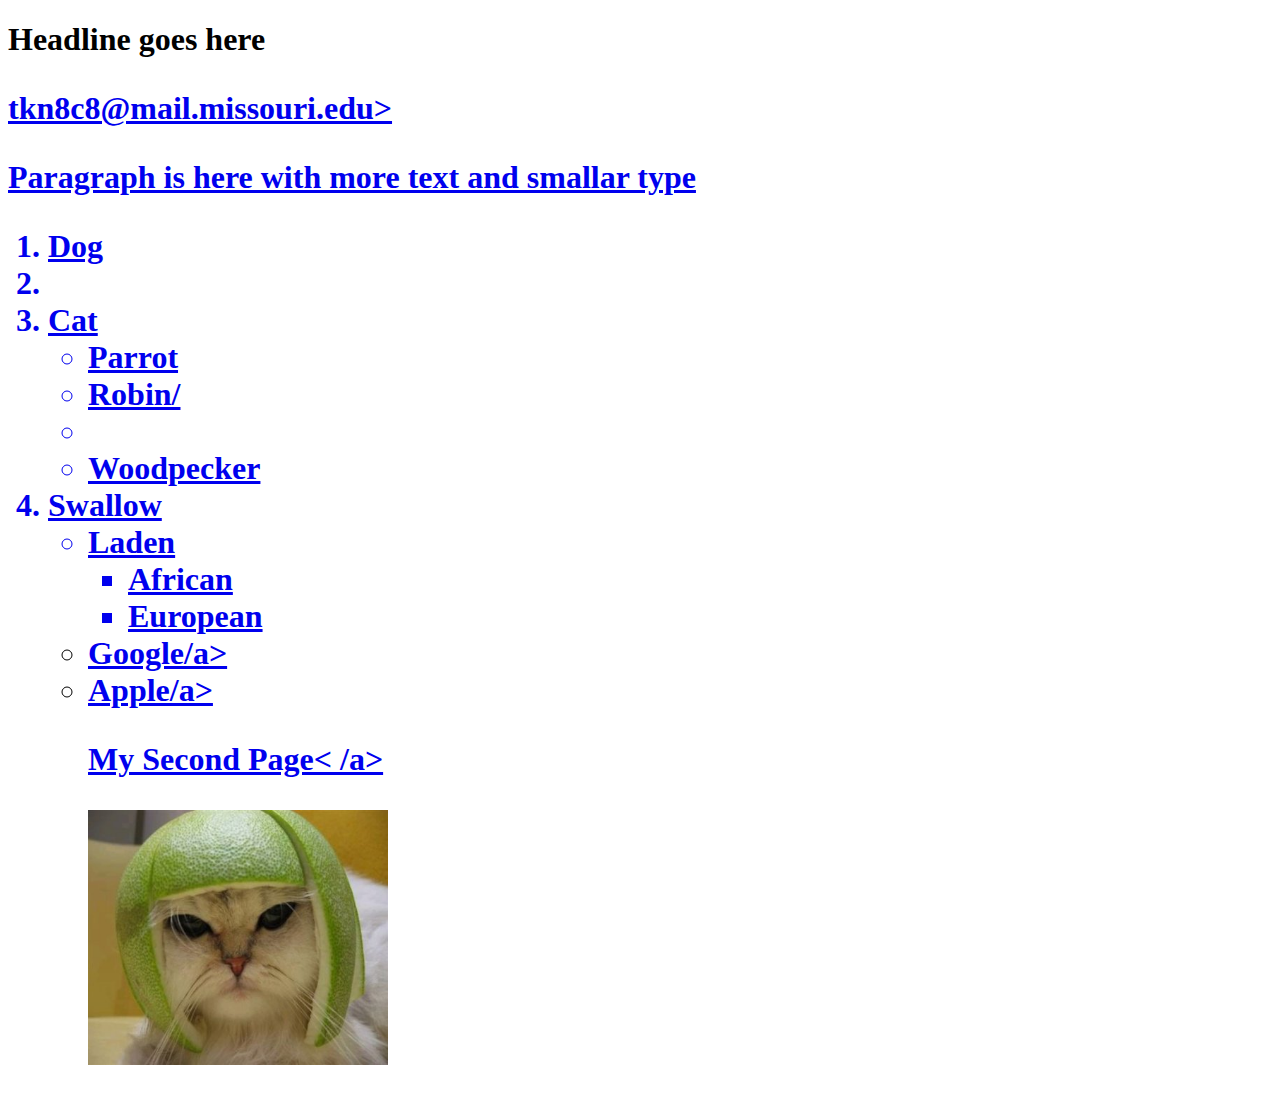
==== template.html @ d7393386 "Practice Site" ====
<!DOCTYPE html PUBLIC "-//W3C//DTD XHTML 1.0 Strict//EN"
        "http://www.w3.org/TR/xhtml1/DTD/xhtml1-strict.dtd">
<html xmlns="http://www.w3.org/1999/xhtml">

<head>
  <title>My first websire</title>
	<meta http-equiv="content-type" content="text/html;charset=utf-8" />
</head>

<body>

<h1>Headline goes here<h1>
<p><a href="mailto:tkn8c8@mail.missouri.edu">tkn8c8@mail.missouri.edu>  
<p> Paragraph is here with more text and smallar type</p>
<ol>
<li>Dog<li>
<li>Cat</li>

<ul>
  <li>Parrot</li>
  <li>Robin/<li>
  <li>Woodpecker</li>
</ul>
<li>Swallow</li>
  <ul>
    <li>Laden</li>
    <ul>
      <li>African</li>
      <li>European</li>
    </ul>
<li><a href="http://google.com" target="_blank">Google/a></li>
<li><a href="http://apple.com">Apple/a></li>

<p><a href="page2.html" target= "_blank" >My Second Page< /a></p>

<a href="http://www.twitter.com" target= "_blank">
<img src="cat.jpg" title="My awesome cat" alt= "A cat with hat" width="300" />



</body>
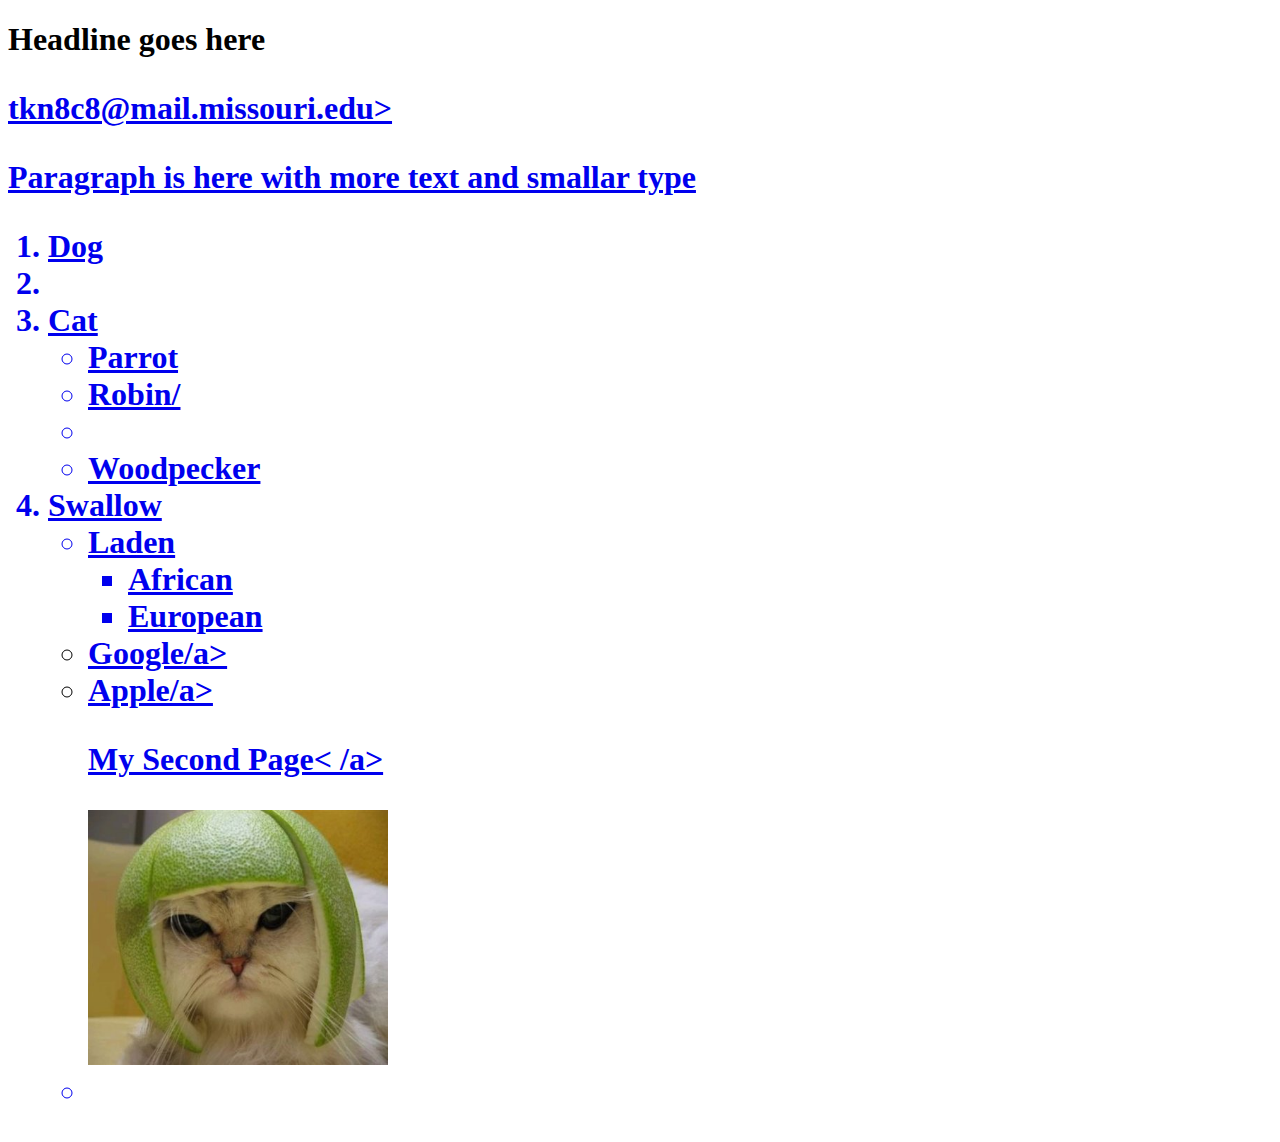
==== commit ddd9e15d: "2nd Change" ====
--- a/template.html
+++ b/template.html
@@ -10,7 +10,7 @@
 <body>
 
 <h1>Headline goes here<h1>
-<p><a href="mailto:tkn8c8@mail.missouri.edu">tkn8c8@mail.missouri.edu>  
+<p><a href="mailto:tkn8c8@mail.missouri.edu">tkn8c8@mail.missouri.edu>
 <p> Paragraph is here with more text and smallar type</p>
 <ol>
 <li>Dog<li>
@@ -36,6 +36,6 @@
 <a href="http://www.twitter.com" target= "_blank">
 <img src="cat.jpg" title="My awesome cat" alt= "A cat with hat" width="300" />
 
-
+<li> 
 
 </body>
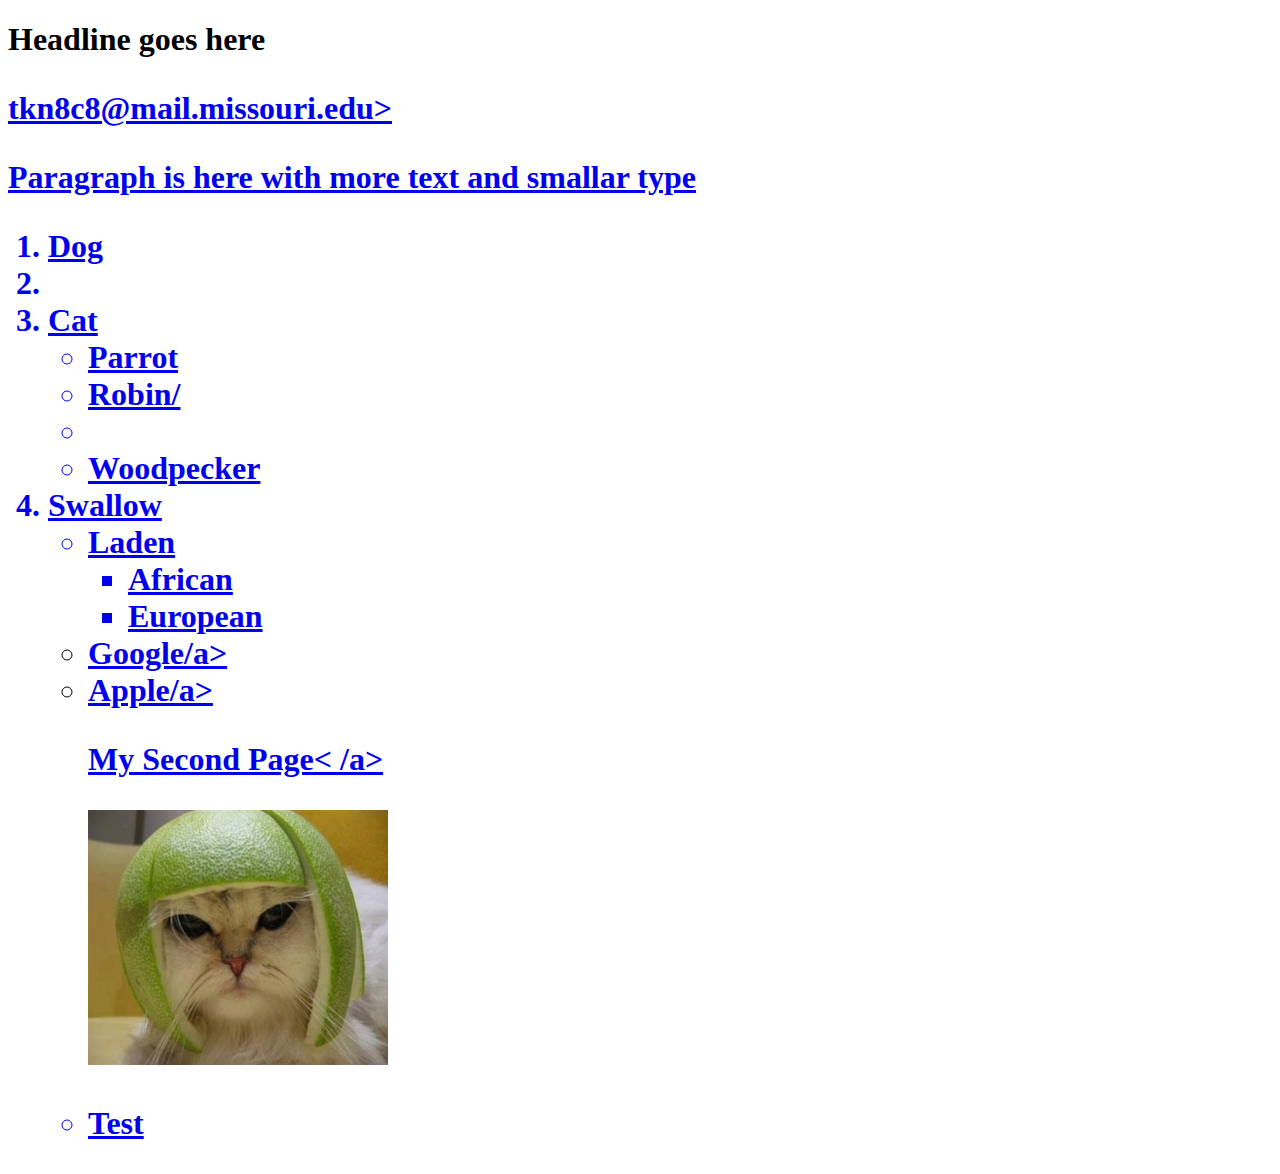
==== commit 1f676cb0: "Test Paragraph" ====
--- a/template.html
+++ b/template.html
@@ -36,6 +36,7 @@
 <a href="http://www.twitter.com" target= "_blank">
 <img src="cat.jpg" title="My awesome cat" alt= "A cat with hat" width="300" />
 
-<li> 
+<li>
+  <p> Test </p> 
 
 </body>
